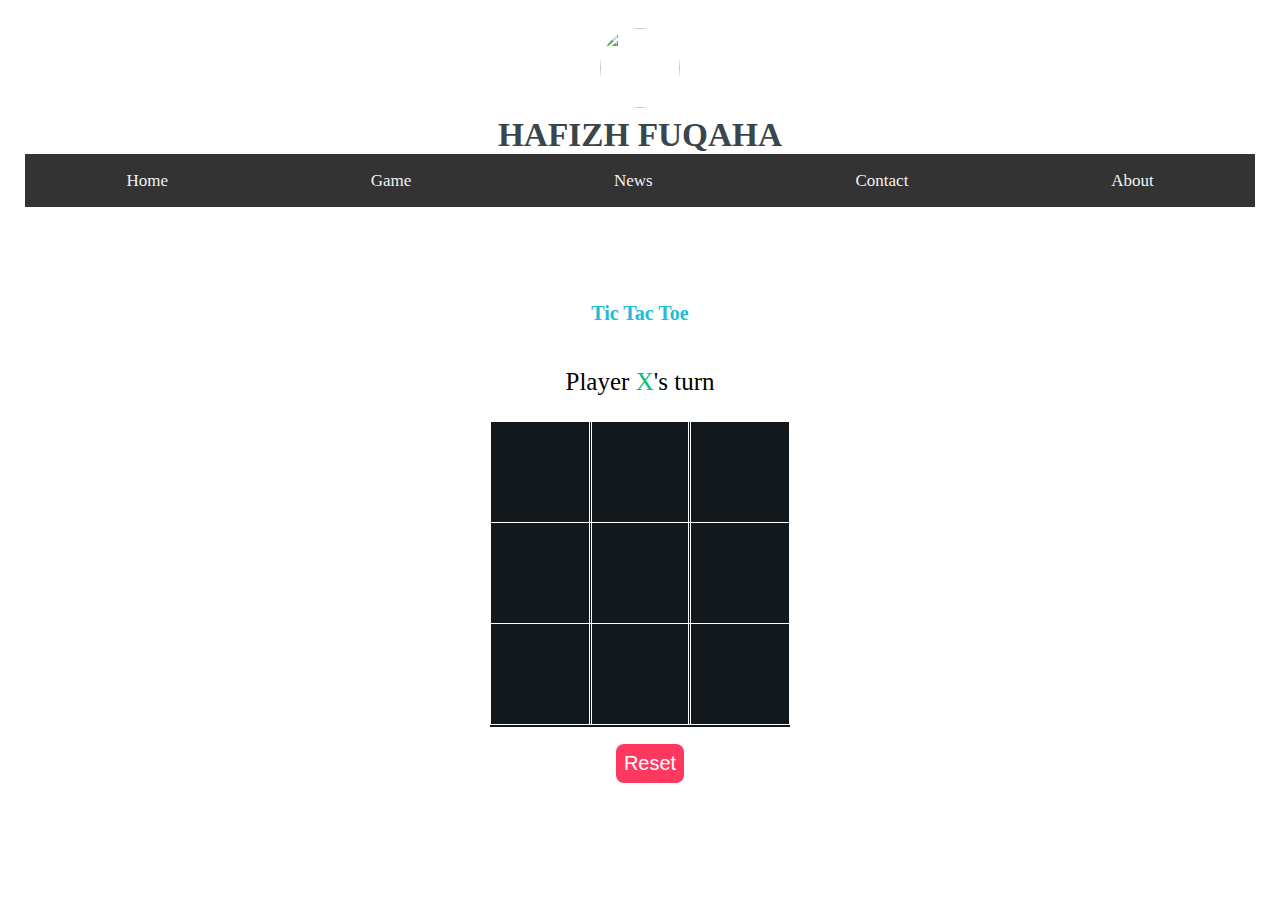
==== Praktikum-2/game.html @ a93d643a "Praktikum 10" ====
<html lang="en">

<head>
    <meta charset="UTF-8">
    <meta http-equiv="X-UA-Compatible" content="IE=edge">
    <meta name="viewport" content="width=device-width, initial-scale=1.0">
    <link rel="stylesheet" href="game.css">
    <link rel="stylesheet" href="style.css">
    <link rel="preconnect" href="https://fonts.gstatic.com">
    <link href="https://fonts.googleapis.com/css2?family=Itim&display=swap" rel="stylesheet">
    <script src="./game.js"></script>
    <title>Game Portofolio</title>
</head>

<body>

    <div id="header" class="section">
        <img alt="" class="img-circle" src="IMG_9474.JPG">
        <p> HAFIZH FUQAHA </p>
        <div class="topnav flex-container">
            <div><a href="index.html">Home</a></div>
            <div><a href="game.html">Game</a></div>
            <div><a href="#news">News</a></div>
            <div><a href="#contact">Contact</a></div>
            <div><a href="#about">About</a></div>
        </div>
    </div>

    <main class="section">
        <section class="title">
            <h1>Tic Tac Toe</h1>
        </section>
        <section class="display">
            Player <span class="display-player playerX">X</span>'s turn
        </section>
        <section class="container background">
            <div class="tile"></div>
            <div class="tile"></div>
            <div class="tile"></div>
            <div class="tile"></div>
            <div class="tile"></div>
            <div class="tile"></div>
            <div class="tile"></div>
            <div class="tile"></div>
            <div class="tile"></div>
        </section>
        <section class="display announcer hide"></section>
        <section class="controls">
            <button id="reset">Reset</button>
        </section>
    </main>
</body>

</html>
---- Praktikum-2/game.css ----
* {
    padding: 0;
    margin: 0;
}

.background {
    background-color: #12181B;
}

.title {
    color: black;
    text-align: center;
    font-size: 40px;
    margin-top: 3%;
}

.display {
    color: black;
    font-size: 25px;
    text-align: center;
    margin-top: 1em;
    margin-bottom: 1em;
}

.hide {
    display: none;
}

.container {
    margin: 0 auto;
    display: grid;
    grid-template-columns: 33% 33% 33%;
    grid-template-rows: 33% 33% 33%;
    max-width: 300px;
}

.tile {
    border: 1px solid white;
    min-width: 100px;
    min-height: 100px;
    display: flex;
    justify-content: center;
    align-items: center;
    font-size: 50px;
    cursor: pointer;
}

.playerX {
    color: #09C372;
}

.playerO {
    color: #498AFB;
}

.controls {
    display: flex;
    flex-direction: row;
    justify-content: center;
    align-items: center;
    margin-top: 1em;
}

.controls button {
    color: white;
    padding: 8px;
    border-radius: 8px;
    border: none;
    font-size: 20px;
    margin-left: 1em;
    cursor: pointer;
}

.restart {
    background-color: #498AFB;
}

#reset {
    background-color: #FF3860;
}
---- Praktikum-2/style.css ----
html {
    margin: 0;
    padding: 0;
}

#header {
    background-image: url("https://www.sololearn.com/Uploads/header.jpg");
    background-size: auto;
}

#header img {
    display: block;
    width: 80px;
    height: 80px;
    margin: auto;
}

#header p {
    font-size: 25pt;
    color: #3b464c;
    padding-top: 5px;
    margin: 0;
    font-weight: bold;
    text-align: center;
}

.img-circle {
    border: 3px solid white;
    border-radius: 50%;
}

body {
    font-family: 'Handlee', cursive;
    font-size: 13pt;
    background-color: white;
    padding: 10px;
    margin: 0;
    background-image: url("https://amymhaddad.s3.amazonaws.com/morocco-blue.png");
}

h1 {
    font-size: 15pt;
    color: #20bcd5;
    text-align: center;
    padding: 18px 0 18px 0;
    margin: 0 0 10px 0;
}

h1 span {
    border: 4px dashed #20bcd5;
    padding: 10px;
}

.section {
    background-color: #fff;
    padding: 15px;
    margin-bottom: 10px;
    border-radius: 10px;
}

.quote {
    font-size: 12pt;
    text-align: right;
    margin-top: 10px;
}

table,
th,
td {
    border: 2px solid #cecece;
    border-collapse: separate;
    text-align: center;
    table-layout: fixed;
    font-size: 13px;
}

table {
    width: 100%;
}

.selected {
    background-color: #f36f48;
    font-weight: bolder;
    color: white;
}

li {
    margin-bottom: 15px;
    font-weight: bold;
}

progress {
    width: 100%;
    height: 20px;
    color: #3fb6b2;
    background-color: #fff;
}

progress::-moz-progress-bar {
    background: rgb(219, 219, 226);
    color: #3fb6b2;
}

progress::-webkit-progress-value {
    background: #3fb6b2;
}

progress::-webkit-progress-bar {
    background: rgb(219, 219, 226);
}

#contact img {
    height: 50px;
    width: 50px;
    margin-left: 7px;
    margin-right: 7px;
}

#contact a {
    text-decoration: none;
}

#contact img:hover {
    opacity: 0.8;
}

#contact {
    text-align: center;
}

.topnav {
    overflow: hidden;
    background-color: #333;
}

.topnav a {
    float: left;
    color: #f2f2f2;
    text-align: center;
    padding: 14px 16px;
    text-decoration: none;
    font-size: 17px;
    text-align: center;
    margin: 0 auto;
}

.topnav a:hover {
    background-color: #04AA6D;
    color: black;
}

.flex-container {
    display: flex;
    flex-wrap: nowrap;
}

.flex-container>div {
    width: 50 px;
    margin: 0 auto;
    text-align: center;
    line-height: 25px;
    font-size: 25px;
}
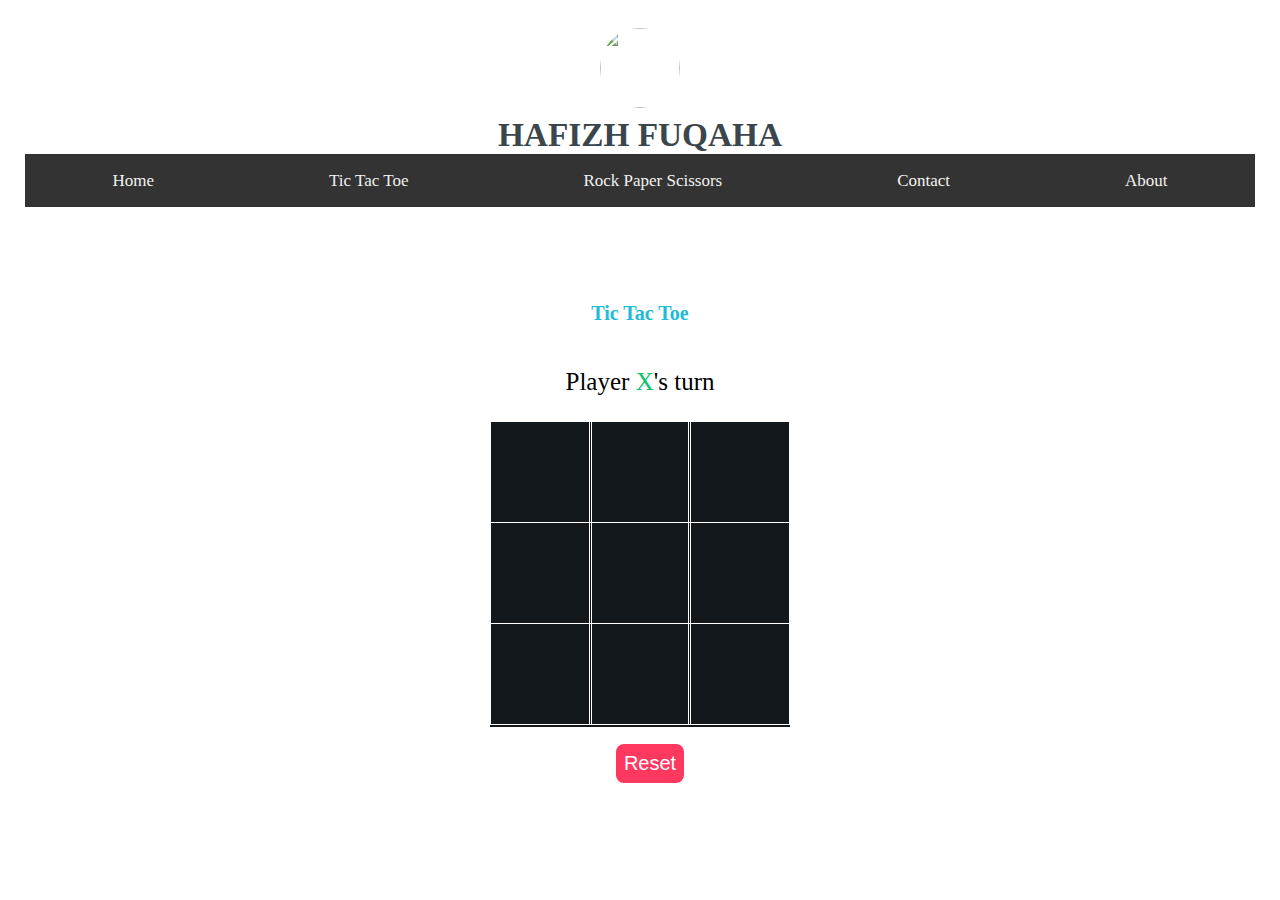
==== commit e3d84a2b: "Praktikum 10" ====
--- a/Praktikum-2/game.html
+++ b/Praktikum-2/game.html
@@ -19,8 +19,8 @@
         <p> HAFIZH FUQAHA </p>
         <div class="topnav flex-container">
             <div><a href="index.html">Home</a></div>
-            <div><a href="game.html">Game</a></div>
-            <div><a href="#news">News</a></div>
+            <div><a href="game.html">Tic Tac Toe</a></div>
+            <div><a href="rps.html">Rock Paper Scissors</a></div>
             <div><a href="#contact">Contact</a></div>
             <div><a href="#about">About</a></div>
         </div>
